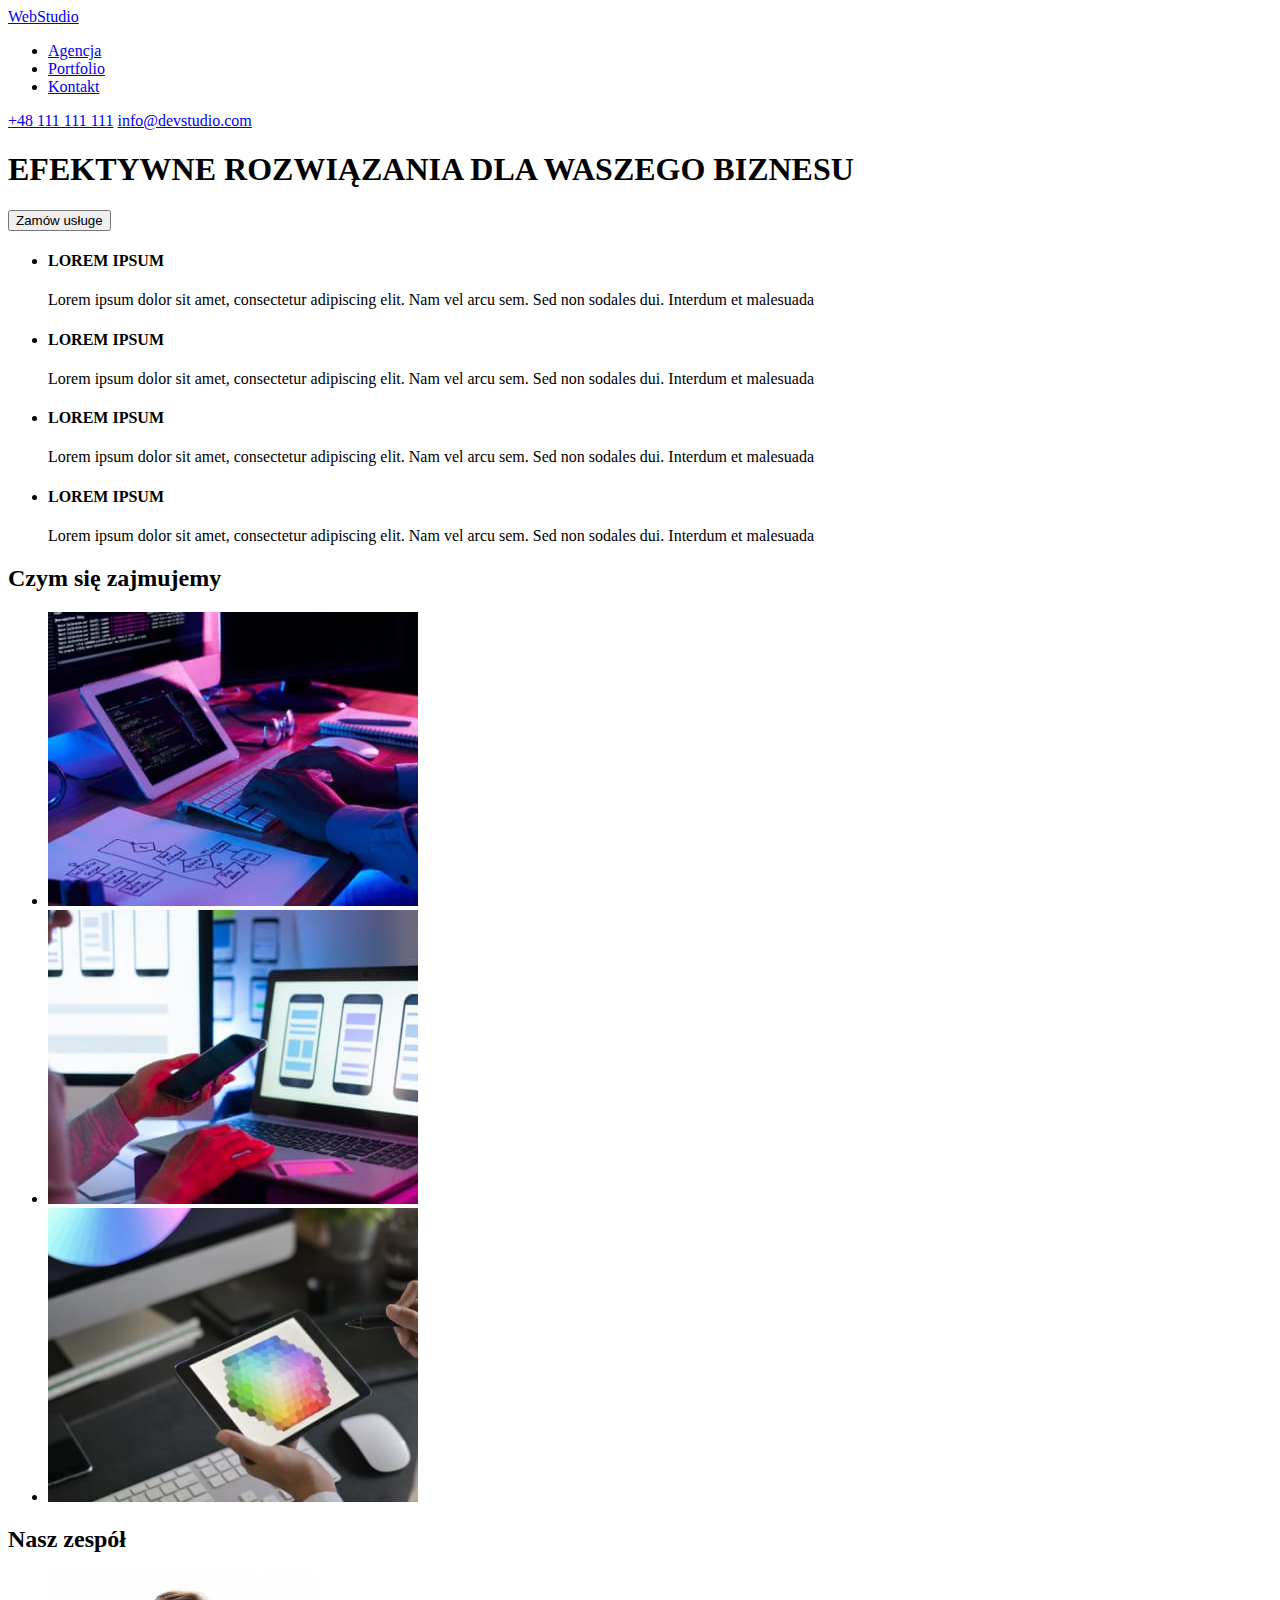
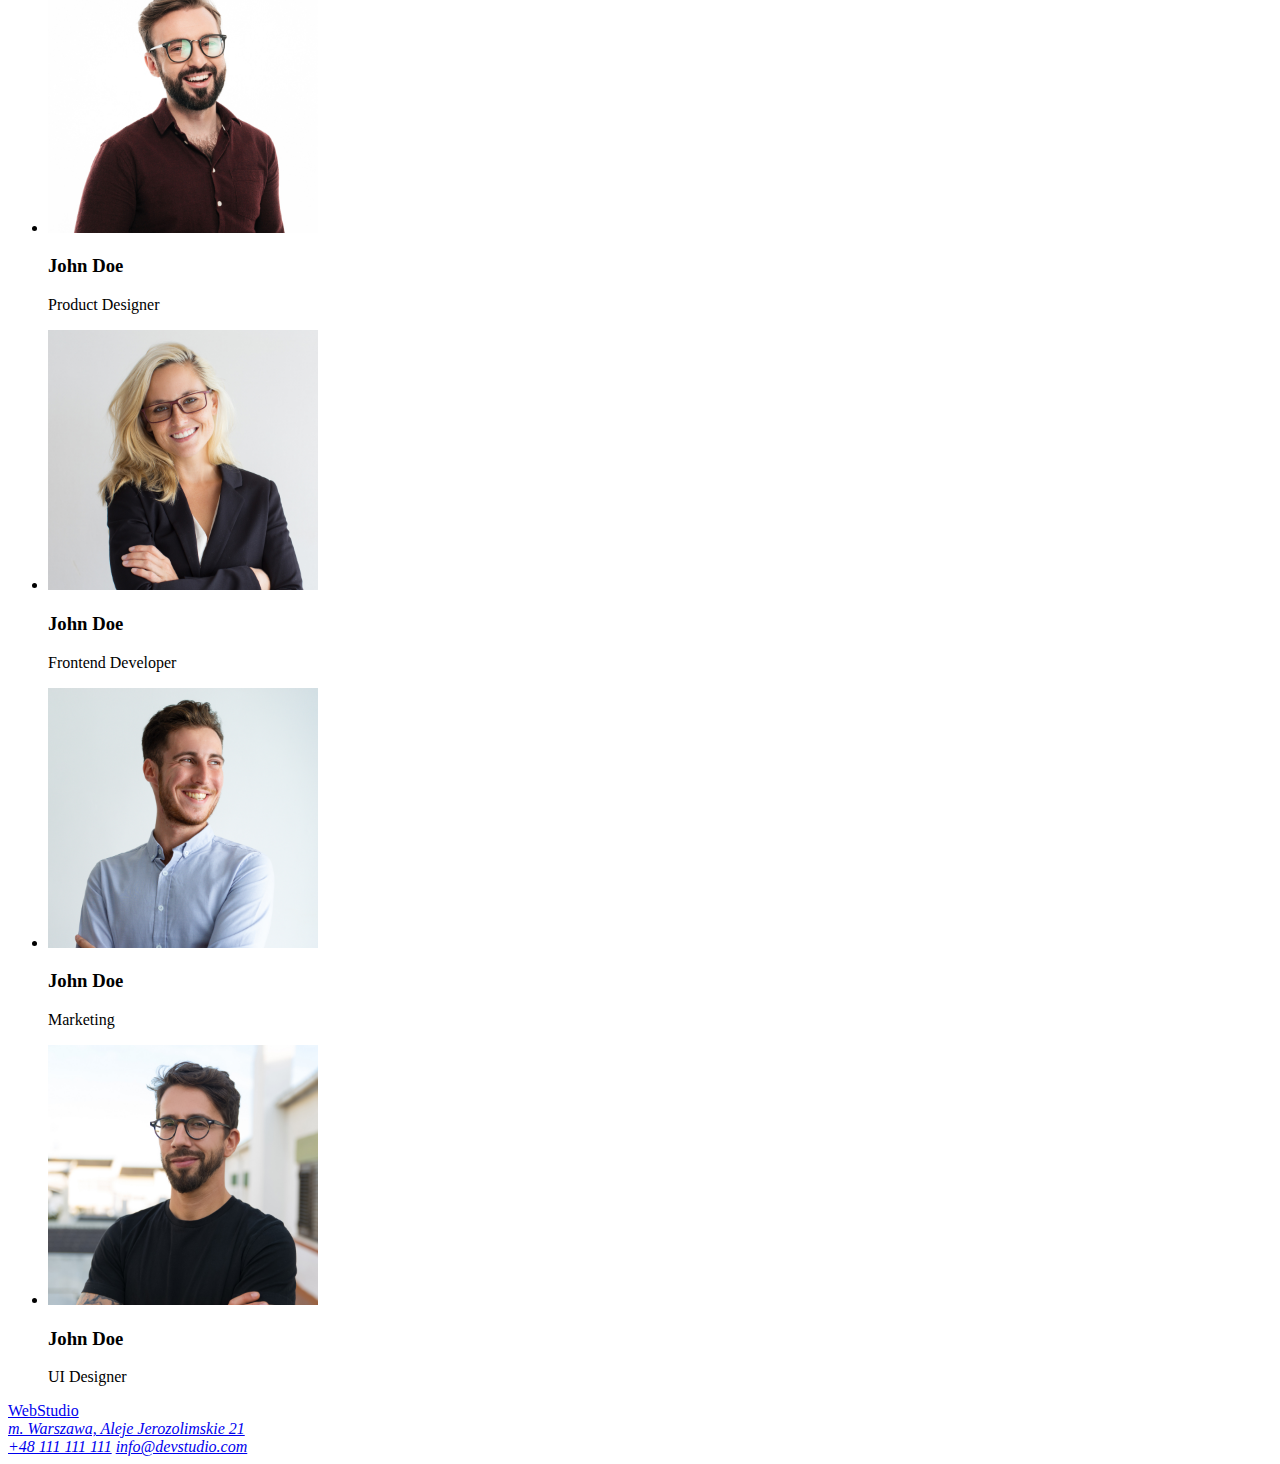
==== index.html @ 95f79b43 "Copy hw-01" ====
<!DOCTYPE html>
<html lang="pl">
  <head>
    <meta charset="UTF-8" />
    <meta name="viewport" content="Moja praca domowa nr 1" />
    <title>Homework 1</title>
  </head>
  <body>
    <!--Nagłówek strony-->
    <header>
      <!--Logo w nagłówku-->
      <a href="./index.html">WebStudio</a>

      <!--Menu nawigacyjne-->
      <nav>
        <ul>
          <li><a href="/agencja">Agencja</a></li>
          <li><a href="/portfolio">Portfolio</a></li>
          <li><a href="/kontakt">Kontakt</a></li>
        </ul>
      </nav>

      <!-- Linki w nagłówku -->
      <div>
        <a href="tel:+48111111111">+48 111 111 111</a>
        <a href="mailto:info@devstudio.com">info@devstudio.com</a>
      </div>
    </header>

    <!--Główna zawartość strony-->
    <main>
      <!--Nagówek skcji głównej-->
      <section>
        <h1>EFEKTYWNE ROZWIĄZANIA DLA WASZEGO BIZNESU</h1>
        <button type="button">Zamów usługe</button>
      </section>

      <!--Pierwsza sekcja - lorem ipsum-->
      <section>
        <ul>
          <li>
            <h4>LOREM IPSUM</h4>
            <p>
              Lorem ipsum dolor sit amet, consectetur adipiscing elit. Nam vel
              arcu sem. Sed non sodales dui. Interdum et malesuada
            </p>
          </li>
          <li>
            <h4>LOREM IPSUM</h4>
            <p>
              Lorem ipsum dolor sit amet, consectetur adipiscing elit. Nam vel
              arcu sem. Sed non sodales dui. Interdum et malesuada
            </p>
          </li>
          <li>
            <h4>LOREM IPSUM</h4>
            <p>
              Lorem ipsum dolor sit amet, consectetur adipiscing elit. Nam vel
              arcu sem. Sed non sodales dui. Interdum et malesuada
            </p>
          </li>
          <li>
            <h4>LOREM IPSUM</h4>
            <p>
              Lorem ipsum dolor sit amet, consectetur adipiscing elit. Nam vel
              arcu sem. Sed non sodales dui. Interdum et malesuada
            </p>
          </li>
        </ul>
      </section>

      <!--Druga sekcja - czym się zajmujemy-->
      <section>
        <h2>Czym się zajmujemy</h2>
        <ul>
          <li>
            <img
              src="./images/obraz1.jpg"
              alt="Ręce pracujące na klawiaturze"
              width="370"
              height="294"
            />
          </li>
          <li>
            <img
              src="./images/obraz2.jpg"
              alt="Praca nad aplikacją telefoniczną"
              width="370"
              height="294"
            />
          </li>
          <li>
            <img
              src="./images/obraz3.jpg"
              alt="Praca na tablecie"
              width="370"
              height="294"
            />
          </li>
        </ul>
      </section>

      <!--Trzecia sekcja - nasz zespół-->
      <section>
        <h2>Nasz zespół</h2>
        <ul>
          <li>
            <img
              src="./images/johndoe1.jpg"
              alt="Zdjęcie Johna Doe product designer"
              width="270"
              height="260"
            />
            <h3>John Doe</h3>
            <p>Product Designer</p>
          </li>
          <li>
            <img
              src="./images/johndoe2.jpg"
              alt="Zdjęcie Johna Doe frontend developer"
              width="270"
              height="260"
            />
            <h3>John Doe</h3>
            <p>Frontend Developer</p>
          </li>
          <li>
            <img
              src="./images/johndoe3.jpg"
              alt="Zdjęcie Johna Doe marketing"
              width="270"
              height="260"
            />
            <h3>John Doe</h3>
            <p>Marketing</p>
          </li>
          <li>
            <img
              src="./images/johndoe4.jpg"
              alt="Zdjęcie Johna Doe UI designer"
              width="270"
              height="260"
            />
            <h3>John Doe</h3>
            <p>UI Designer</p>
          </li>
        </ul>
      </section>
    </main>

    <!--Stopka-->
    <footer>
      <!--Logo w stopce-->
      <a href="./index.html">WebStudio</a>

      <!--Adres i linki w stopce-->
      <address>
        <a
          href="https://goo.gl/maps/Dz4RchG2dV1VJyud7"
          target="_blank"
          rel="noopener noreferrer nofollow"
          >m. Warszawa, Aleje Jerozolimskie 21</a
        >
        <div>
          <a href="tel:+48111111111">+48 111 111 111</a>
          <a href="info@devstudio.com">info@devstudio.com</a>
        </div>
      </address>
    </footer>
  </body>
</html>
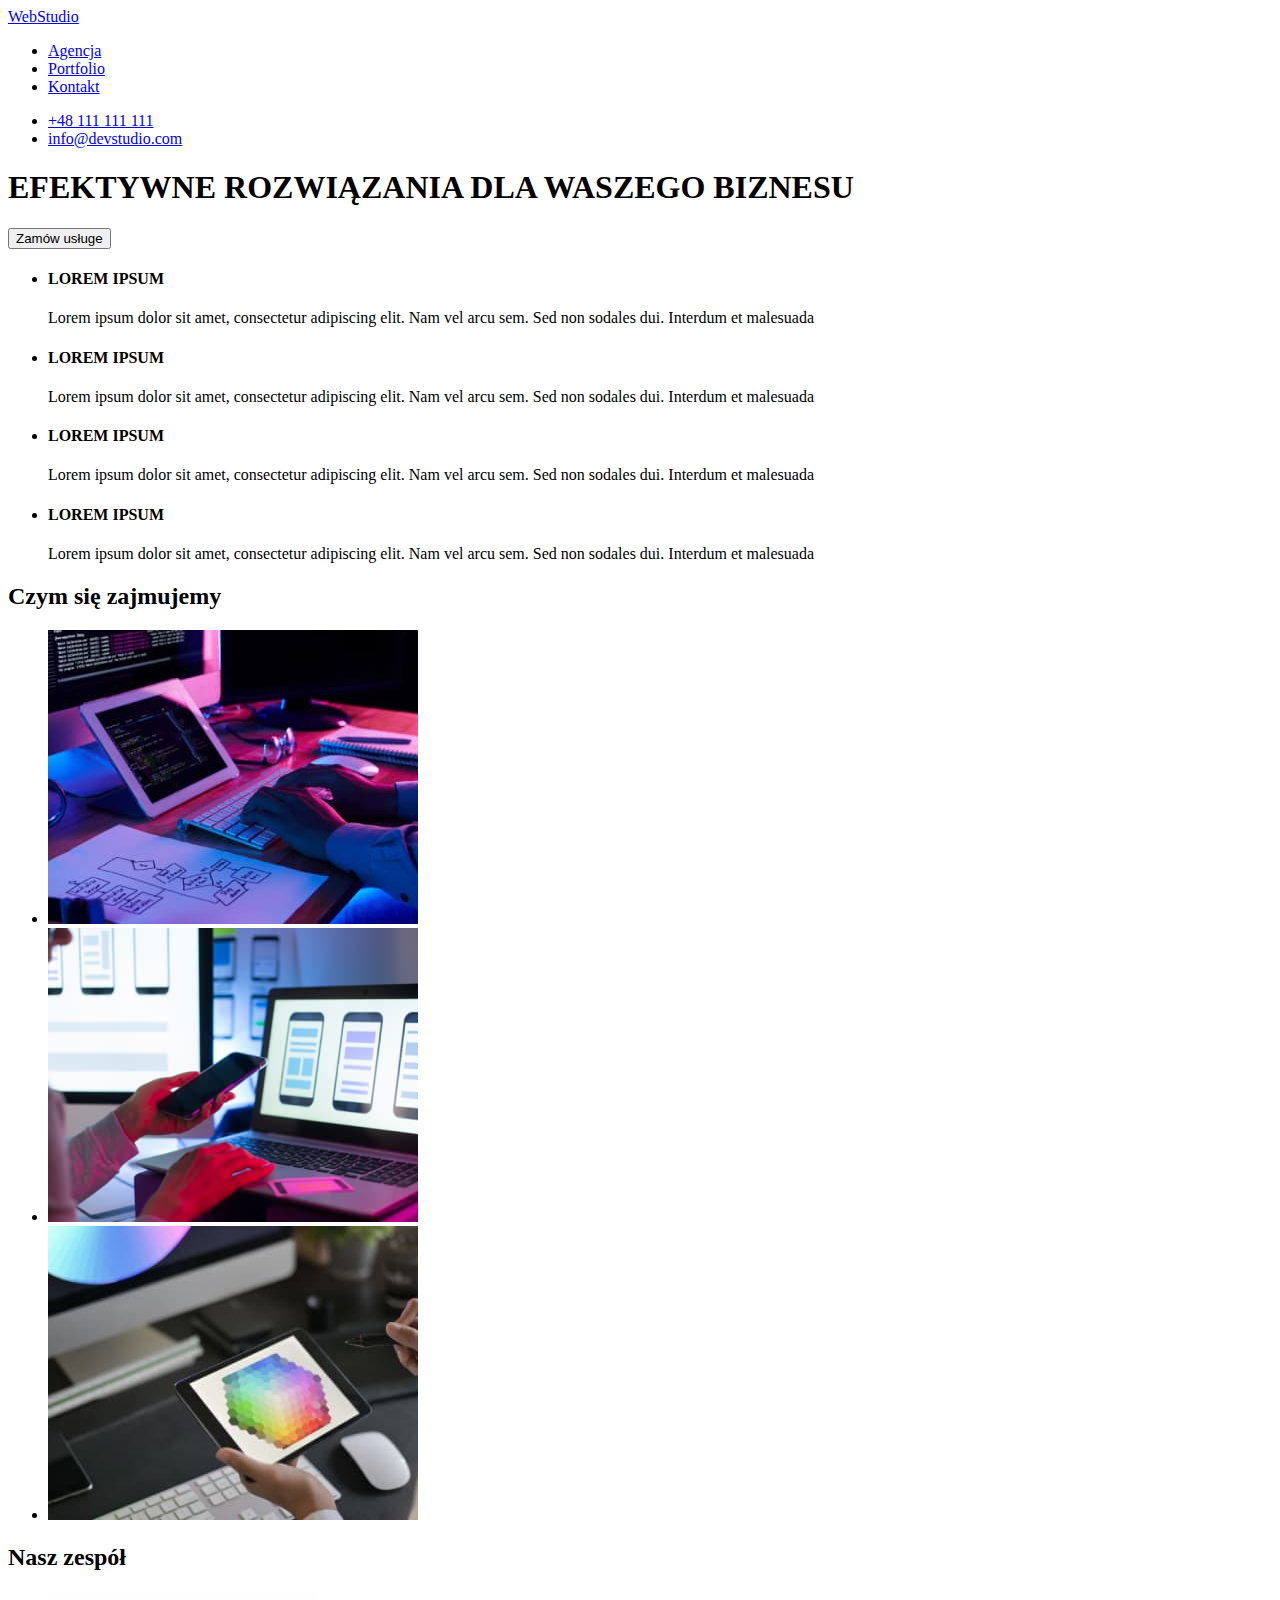
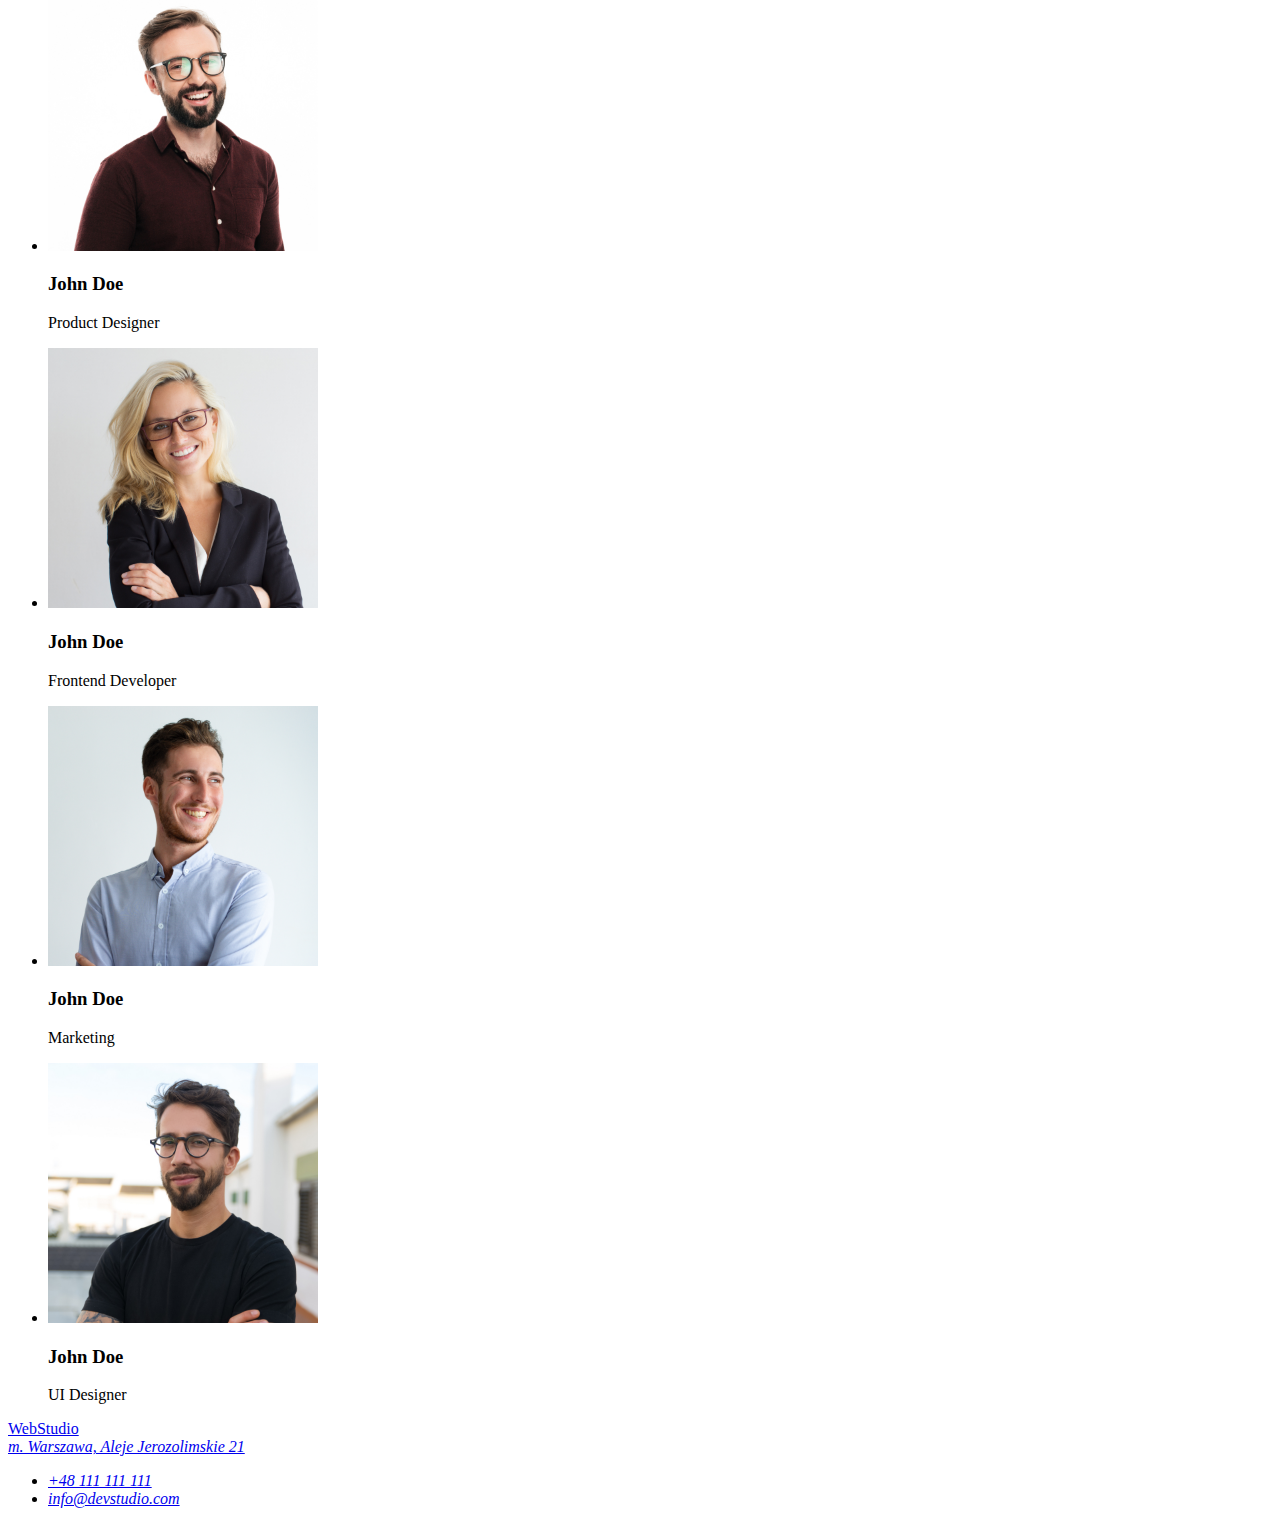
==== commit 542819f0: "Index and portfolio works" ====
--- a/index.html
+++ b/index.html
@@ -3,7 +3,8 @@
   <head>
     <meta charset="UTF-8" />
     <meta name="viewport" content="Moja praca domowa nr 1" />
-    <title>Homework 1</title>
+    <title>Homework 2</title>
+    <link rel="stylesheet" href="./css/styles.css" />
   </head>
   <body>
     <!--Nagłówek strony-->
@@ -15,16 +16,16 @@
       <nav>
         <ul>
           <li><a href="/agencja">Agencja</a></li>
-          <li><a href="/portfolio">Portfolio</a></li>
+          <li><a href="./portfolio.html">Portfolio</a></li>
           <li><a href="/kontakt">Kontakt</a></li>
         </ul>
       </nav>
 
       <!-- Linki w nagłówku -->
-      <div>
-        <a href="tel:+48111111111">+48 111 111 111</a>
-        <a href="mailto:info@devstudio.com">info@devstudio.com</a>
-      </div>
+      <ul>
+        <li><a href="tel:+48111111111">+48 111 111 111</a></li>
+        <li><a href="mailto:info@devstudio.com">info@devstudio.com</a></li>
+      </ul>
     </header>
 
     <!--Główna zawartość strony-->
@@ -75,7 +76,7 @@
         <ul>
           <li>
             <img
-              src="./images/obraz1.jpg"
+              src="./images/main1.jpg"
               alt="Ręce pracujące na klawiaturze"
               width="370"
               height="294"
@@ -83,7 +84,7 @@
           </li>
           <li>
             <img
-              src="./images/obraz2.jpg"
+              src="./images/main2.jpg"
               alt="Praca nad aplikacją telefoniczną"
               width="370"
               height="294"
@@ -91,7 +92,7 @@
           </li>
           <li>
             <img
-              src="./images/obraz3.jpg"
+              src="./images/main3.jpg"
               alt="Praca na tablecie"
               width="370"
               height="294"
@@ -161,10 +162,10 @@
           rel="noopener noreferrer nofollow"
           >m. Warszawa, Aleje Jerozolimskie 21</a
         >
-        <div>
-          <a href="tel:+48111111111">+48 111 111 111</a>
-          <a href="info@devstudio.com">info@devstudio.com</a>
-        </div>
+        <ul>
+          <li><a href="tel:+48111111111">+48 111 111 111</a></li>
+          <li><a href="info@devstudio.com">info@devstudio.com</a></li>
+        </ul>
       </address>
     </footer>
   </body>
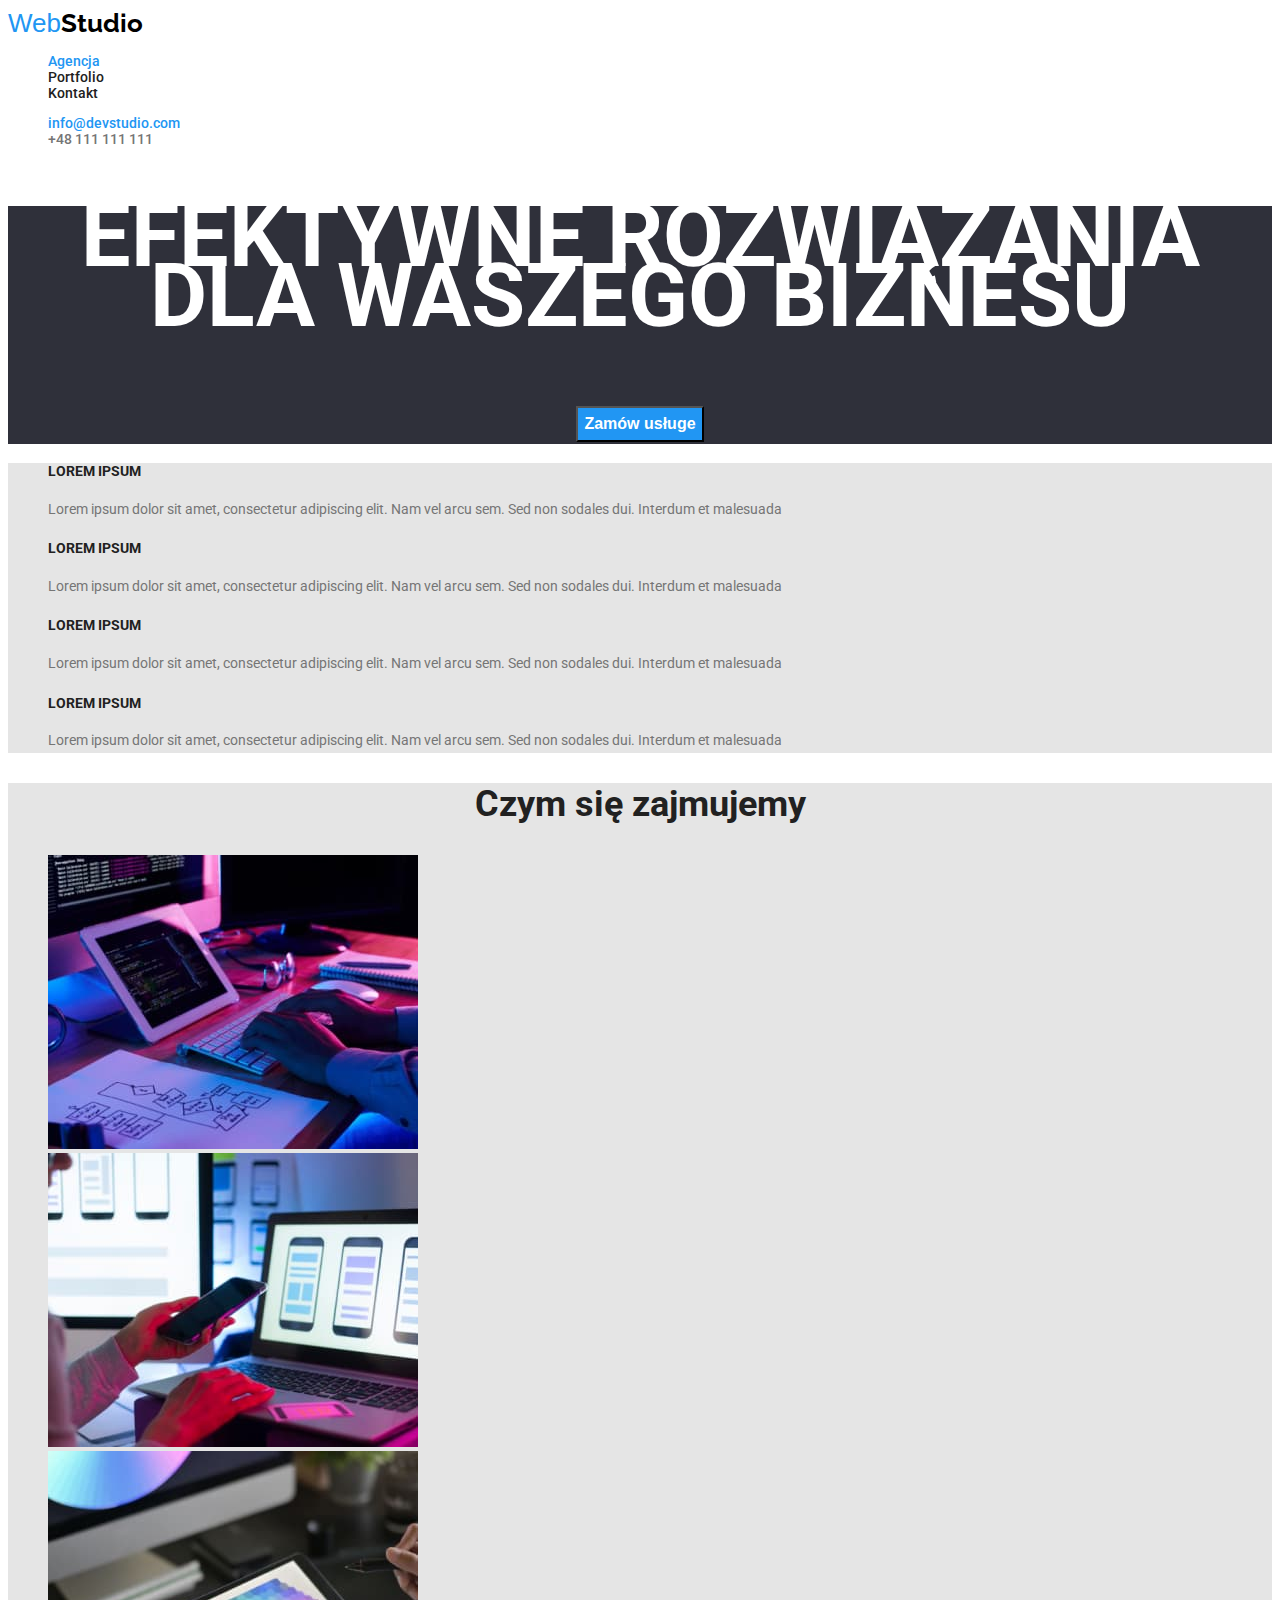
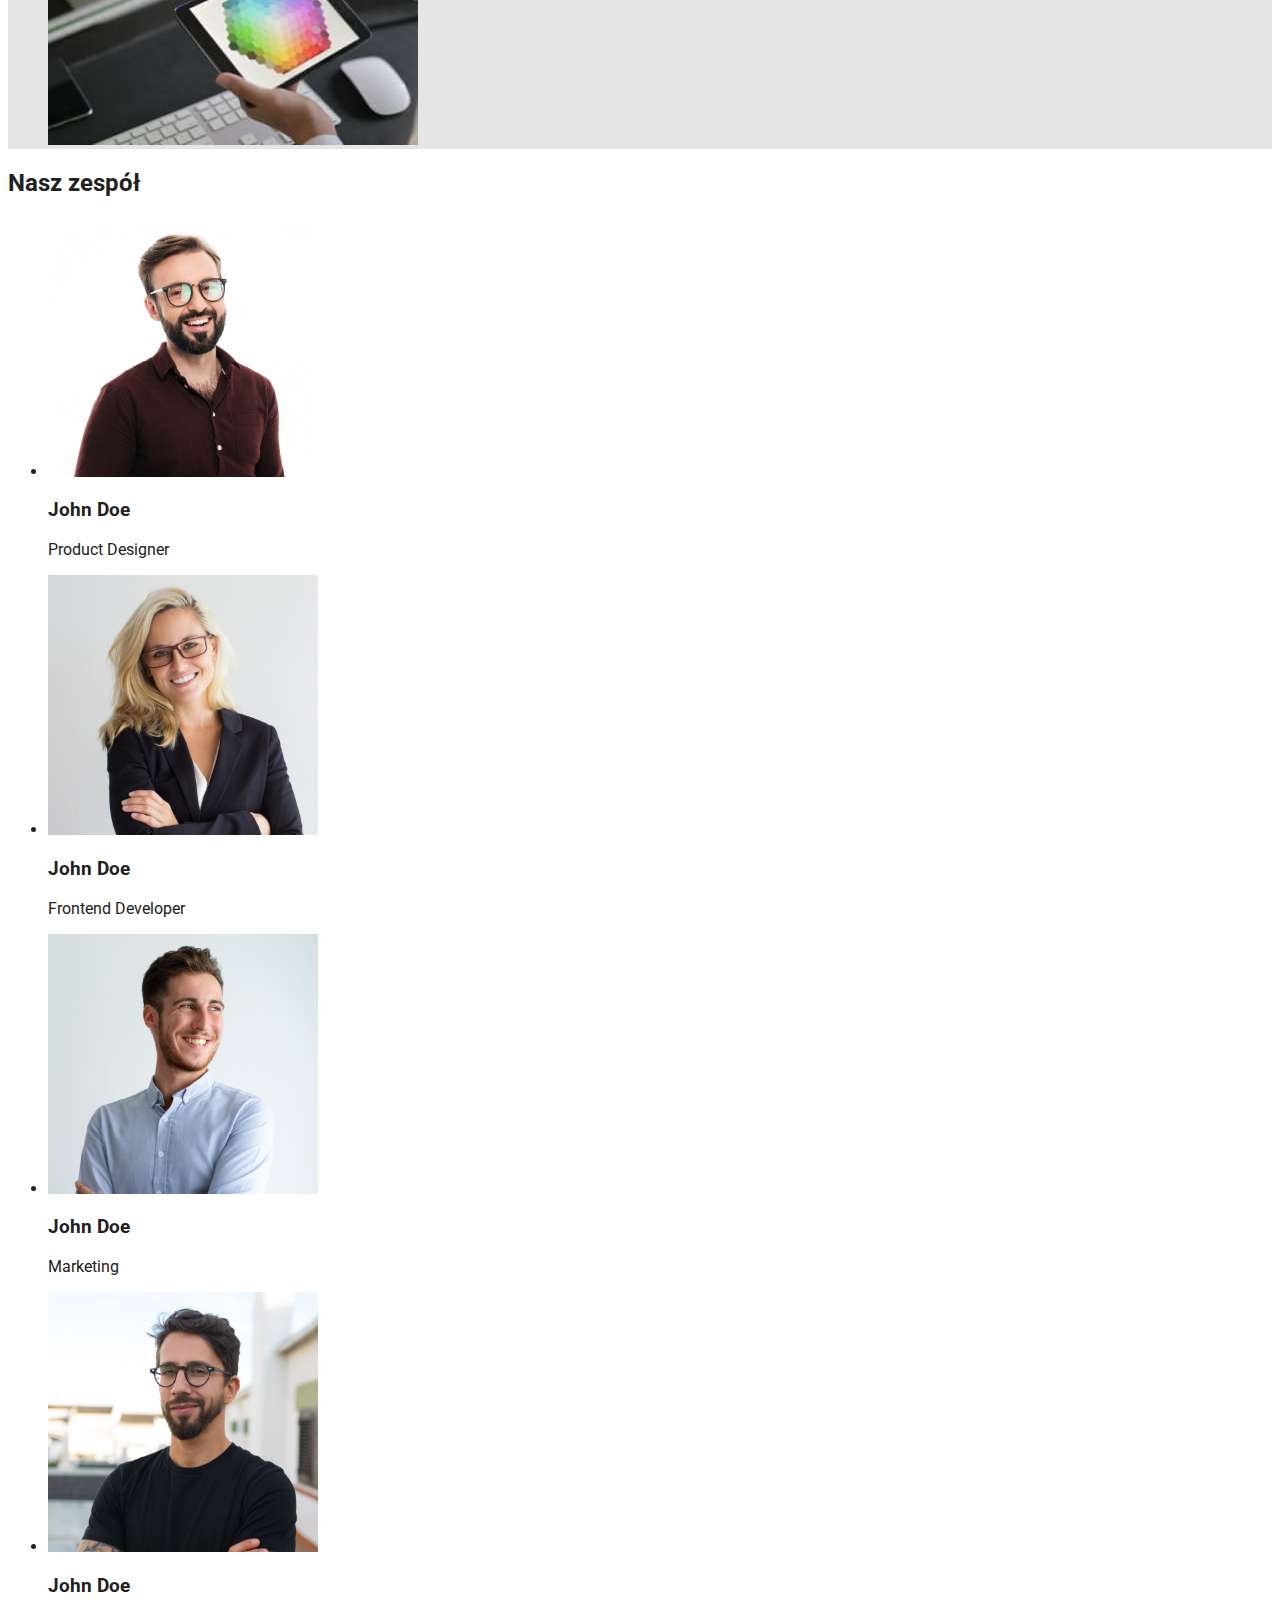
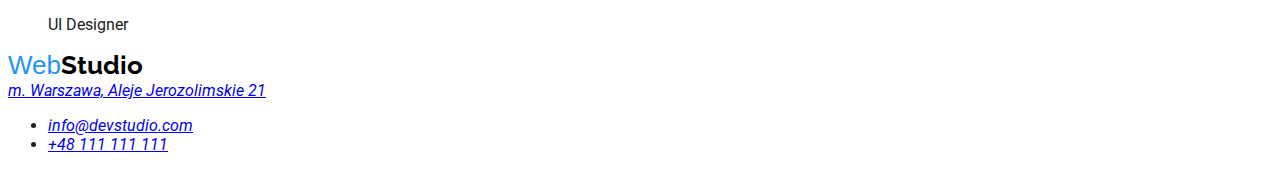
==== commit 14c1b20e: "working 12.05.2023" ====
--- a/index.html
+++ b/index.html
@@ -4,64 +4,74 @@
     <meta charset="UTF-8" />
     <meta name="viewport" content="Moja praca domowa nr 1" />
     <title>Homework 2</title>
+    <link
+      href="https://fonts.googleapis.com/css2?family=Raleway:wght@700&family=Roboto:wght@400;500;700;900&display=swap"
+      rel="stylesheet"
+    />
     <link rel="stylesheet" href="./css/styles.css" />
   </head>
   <body>
     <!--Nagłówek strony-->
     <header>
       <!--Logo w nagłówku-->
-      <a href="./index.html">WebStudio</a>
+      <a class="logo" href="./index.html"
+        ><span class="logo-blue">Web</span>Studio</a
+      >
 
       <!--Menu nawigacyjne-->
       <nav>
-        <ul>
-          <li><a href="/agencja">Agencja</a></li>
-          <li><a href="./portfolio.html">Portfolio</a></li>
-          <li><a href="/kontakt">Kontakt</a></li>
+        <ul class="nav-menu">
+          <li><a class="menu-blue" href="/agencja">Agencja</a></li>
+          <li><a class="menu" href="./portfolio.html">Portfolio</a></li>
+          <li><a class="menu" href="/kontakt">Kontakt</a></li>
         </ul>
       </nav>
 
       <!-- Linki w nagłówku -->
-      <ul>
-        <li><a href="tel:+48111111111">+48 111 111 111</a></li>
-        <li><a href="mailto:info@devstudio.com">info@devstudio.com</a></li>
+      <ul class="contact">
+        <li>
+          <a class="mail" href="mailto:info@devstudio.com"
+            >info@devstudio.com</a
+          >
+        </li>
+        <li><a class="tel" href="tel:+48111111111">+48 111 111 111</a></li>
       </ul>
     </header>
 
     <!--Główna zawartość strony-->
     <main>
       <!--Nagówek skcji głównej-->
-      <section>
+      <section class="h1">
         <h1>EFEKTYWNE ROZWIĄZANIA DLA WASZEGO BIZNESU</h1>
         <button type="button">Zamów usługe</button>
       </section>
 
       <!--Pierwsza sekcja - lorem ipsum-->
-      <section>
-        <ul>
-          <li>
-            <h4>LOREM IPSUM</h4>
+      <section class="first-section">
+        <ul class="first-section-list">
+          <li class="li">
+            <h4 class="h4">LOREM IPSUM</h4>
             <p>
               Lorem ipsum dolor sit amet, consectetur adipiscing elit. Nam vel
               arcu sem. Sed non sodales dui. Interdum et malesuada
             </p>
           </li>
           <li>
-            <h4>LOREM IPSUM</h4>
+            <h4 class="h4">LOREM IPSUM</h4>
             <p>
               Lorem ipsum dolor sit amet, consectetur adipiscing elit. Nam vel
               arcu sem. Sed non sodales dui. Interdum et malesuada
             </p>
           </li>
           <li>
-            <h4>LOREM IPSUM</h4>
+            <h4 class="h4">LOREM IPSUM</h4>
             <p>
               Lorem ipsum dolor sit amet, consectetur adipiscing elit. Nam vel
               arcu sem. Sed non sodales dui. Interdum et malesuada
             </p>
           </li>
           <li>
-            <h4>LOREM IPSUM</h4>
+            <h4 class="h4">LOREM IPSUM</h4>
             <p>
               Lorem ipsum dolor sit amet, consectetur adipiscing elit. Nam vel
               arcu sem. Sed non sodales dui. Interdum et malesuada
@@ -71,9 +81,9 @@
       </section>
 
       <!--Druga sekcja - czym się zajmujemy-->
-      <section>
-        <h2>Czym się zajmujemy</h2>
-        <ul>
+      <section class="second-section">
+        <h2 class="h2">Czym się zajmujemy</h2>
+        <ul class="second-section-list">
           <li>
             <img
               src="./images/main1.jpg"
@@ -152,7 +162,9 @@
     <!--Stopka-->
     <footer>
       <!--Logo w stopce-->
-      <a href="./index.html">WebStudio</a>
+      <a class="logo" href="./index.html"
+        ><span class="logo-blue">Web</span>Studio</a
+      >
 
       <!--Adres i linki w stopce-->
       <address>
@@ -163,8 +175,8 @@
           >m. Warszawa, Aleje Jerozolimskie 21</a
         >
         <ul>
+          <li><a href="mailto:info@devstudio.com">info@devstudio.com</a></li>
           <li><a href="tel:+48111111111">+48 111 111 111</a></li>
-          <li><a href="info@devstudio.com">info@devstudio.com</a></li>
         </ul>
       </address>
     </footer>
--- a/css/styles.css
+++ b/css/styles.css
@@ -0,0 +1,133 @@
+:root {
+  --white: #ffffff;
+  --almost-white: #e5e5e5;
+  --blue: #2196f3;
+  --almost-black: #212121;
+  --black: #000000;
+  --dark-gray: #2f303a;
+  --gray: #757575;
+  --light-gray: #f5f4fa;
+}
+
+body {
+  font-family: "Roboto", sans-serif;
+  color: var(--almost-black);
+  background-color: var(--white);
+}
+
+.logo {
+  font-family: "Raleway", sans-serif;
+  font-weight: 700;
+  font-size: 26px;
+  line-height: 31px;
+  text-decoration: none;
+  color: var(--black);
+}
+
+.logo-blue {
+  font-family: "Oleo Script", sans-serif;
+  font-weight: 400;
+  font-size: 26px;
+  line-height: 31px;
+  color: var(--blue);
+}
+
+.logo:hover,
+.logo-blue:hover {
+  text-decoration: underline;
+  text-decoration-color: var(--blue);
+}
+
+.nav-menu {
+  list-style: none;
+  font-weight: 500;
+  font-size: 14px;
+  line-height: 16px;
+}
+
+.menu-blue {
+  color: var(--blue);
+  text-decoration: none;
+}
+
+.menu {
+  text-decoration: none;
+  color: var(--almost-black);
+}
+
+.menu-blue:hover,
+.menu:hover {
+  text-decoration: underline;
+  text-decoration-color: var(--blue);
+}
+
+.contact {
+  font-weight: 500;
+  font-size: 14px;
+  line-height: 16px;
+  list-style: none;
+}
+
+.mail {
+  color: var(--blue);
+  text-decoration: none;
+}
+
+.tel {
+  color: var(--gray);
+  text-decoration: none;
+}
+
+.mail:hover,
+.tel:hover {
+  text-decoration: underline;
+  text-decoration-color: var(--blue);
+}
+
+.h1 {
+  background-color: var(--dark-gray);
+  color: var(--white);
+  font-weight: 900;
+  font-size: 44px;
+  line-height: 136%;
+  text-align: center;
+}
+
+button {
+  background-color: var(--blue);
+  color: var(--white);
+  font-weight: 700;
+  font-size: 16px;
+  line-height: 30px;
+  align-items: center;
+  text-align: center;
+}
+
+.first-section,
+.first-section-list {
+  list-style: none;
+  background-color: var(--almost-white);
+  color: var(--gray);
+  font-size: 14px;
+  line-height: 171%;
+}
+
+.h4 {
+  color: var(--almost-black);
+  font-weight: 700;
+  font-size: 14px;
+  line-height: 16px;
+}
+
+.second-section,
+.second-section-list {
+  list-style: none;
+  background-color: var(--almost-white);
+}
+
+.h2 {
+  font-weight: 700;
+  font-size: 36px;
+  line-height: 42px;
+  text-align: center;
+}
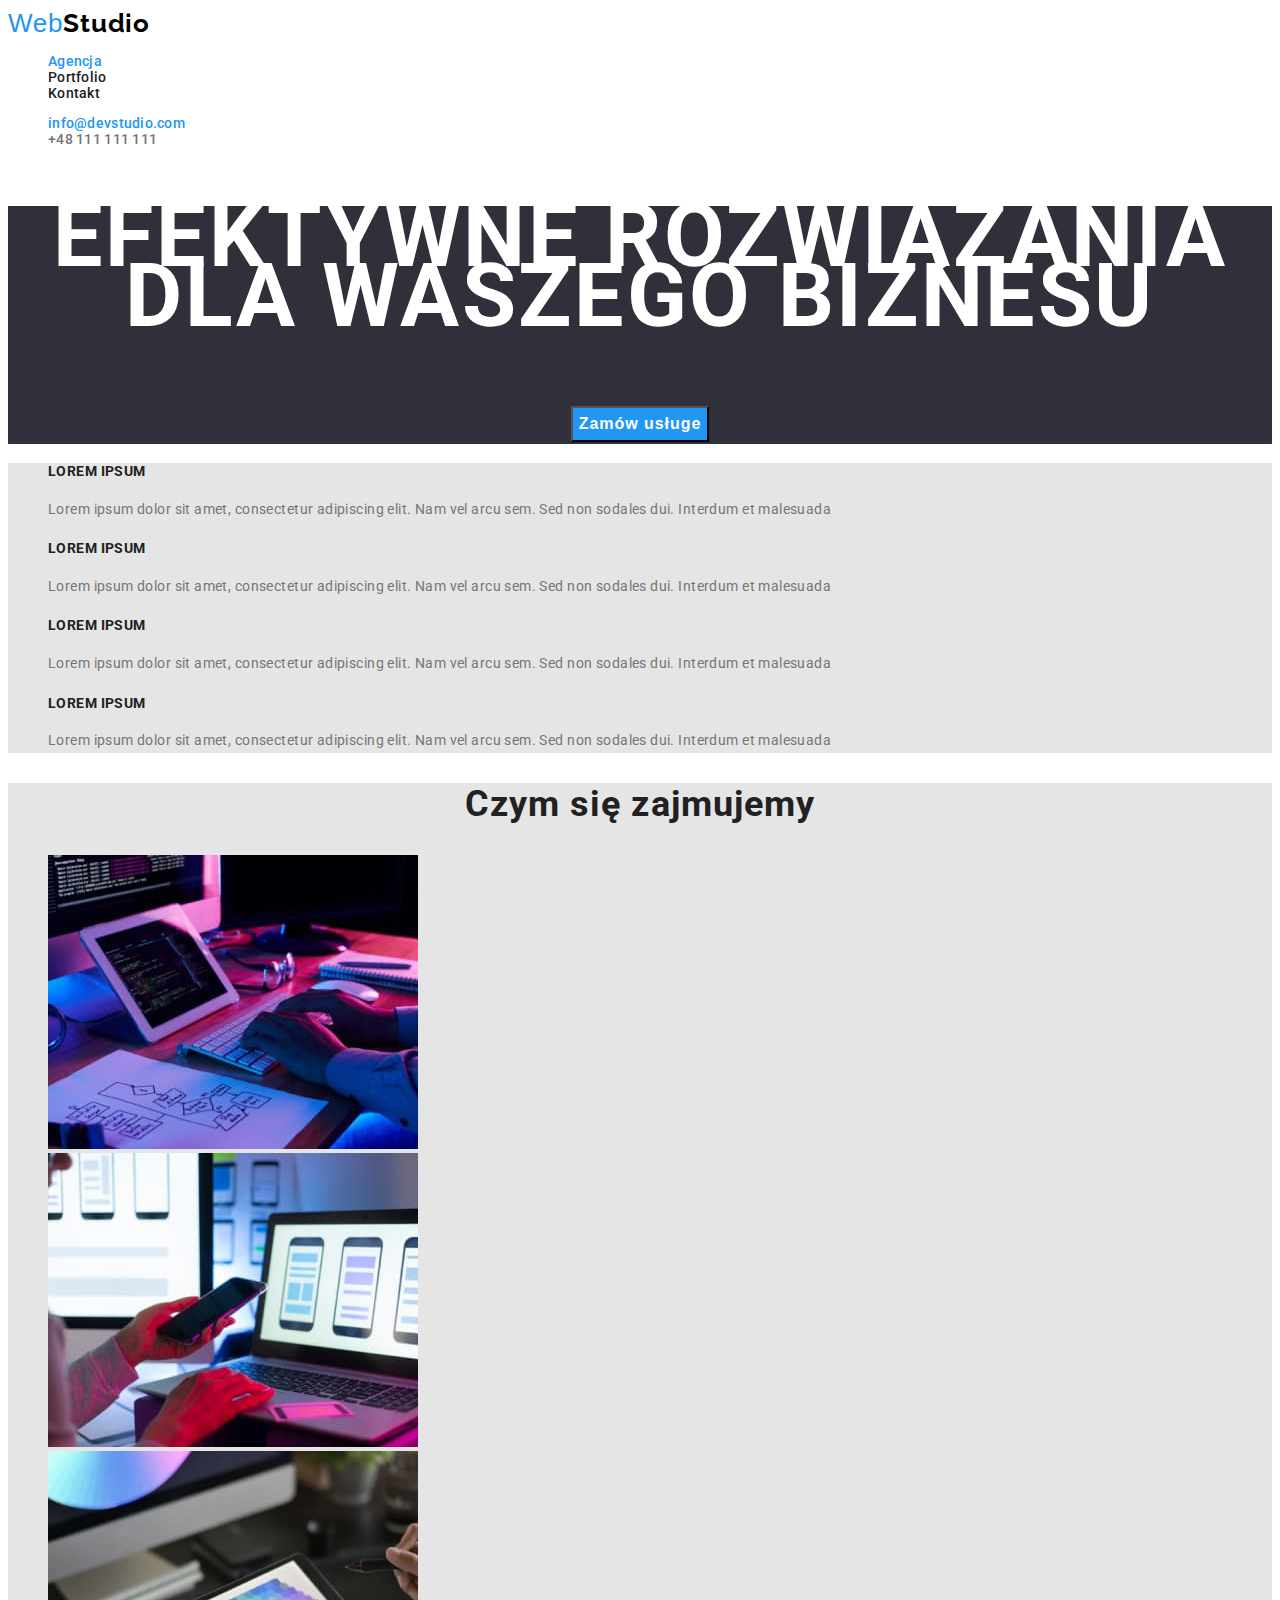
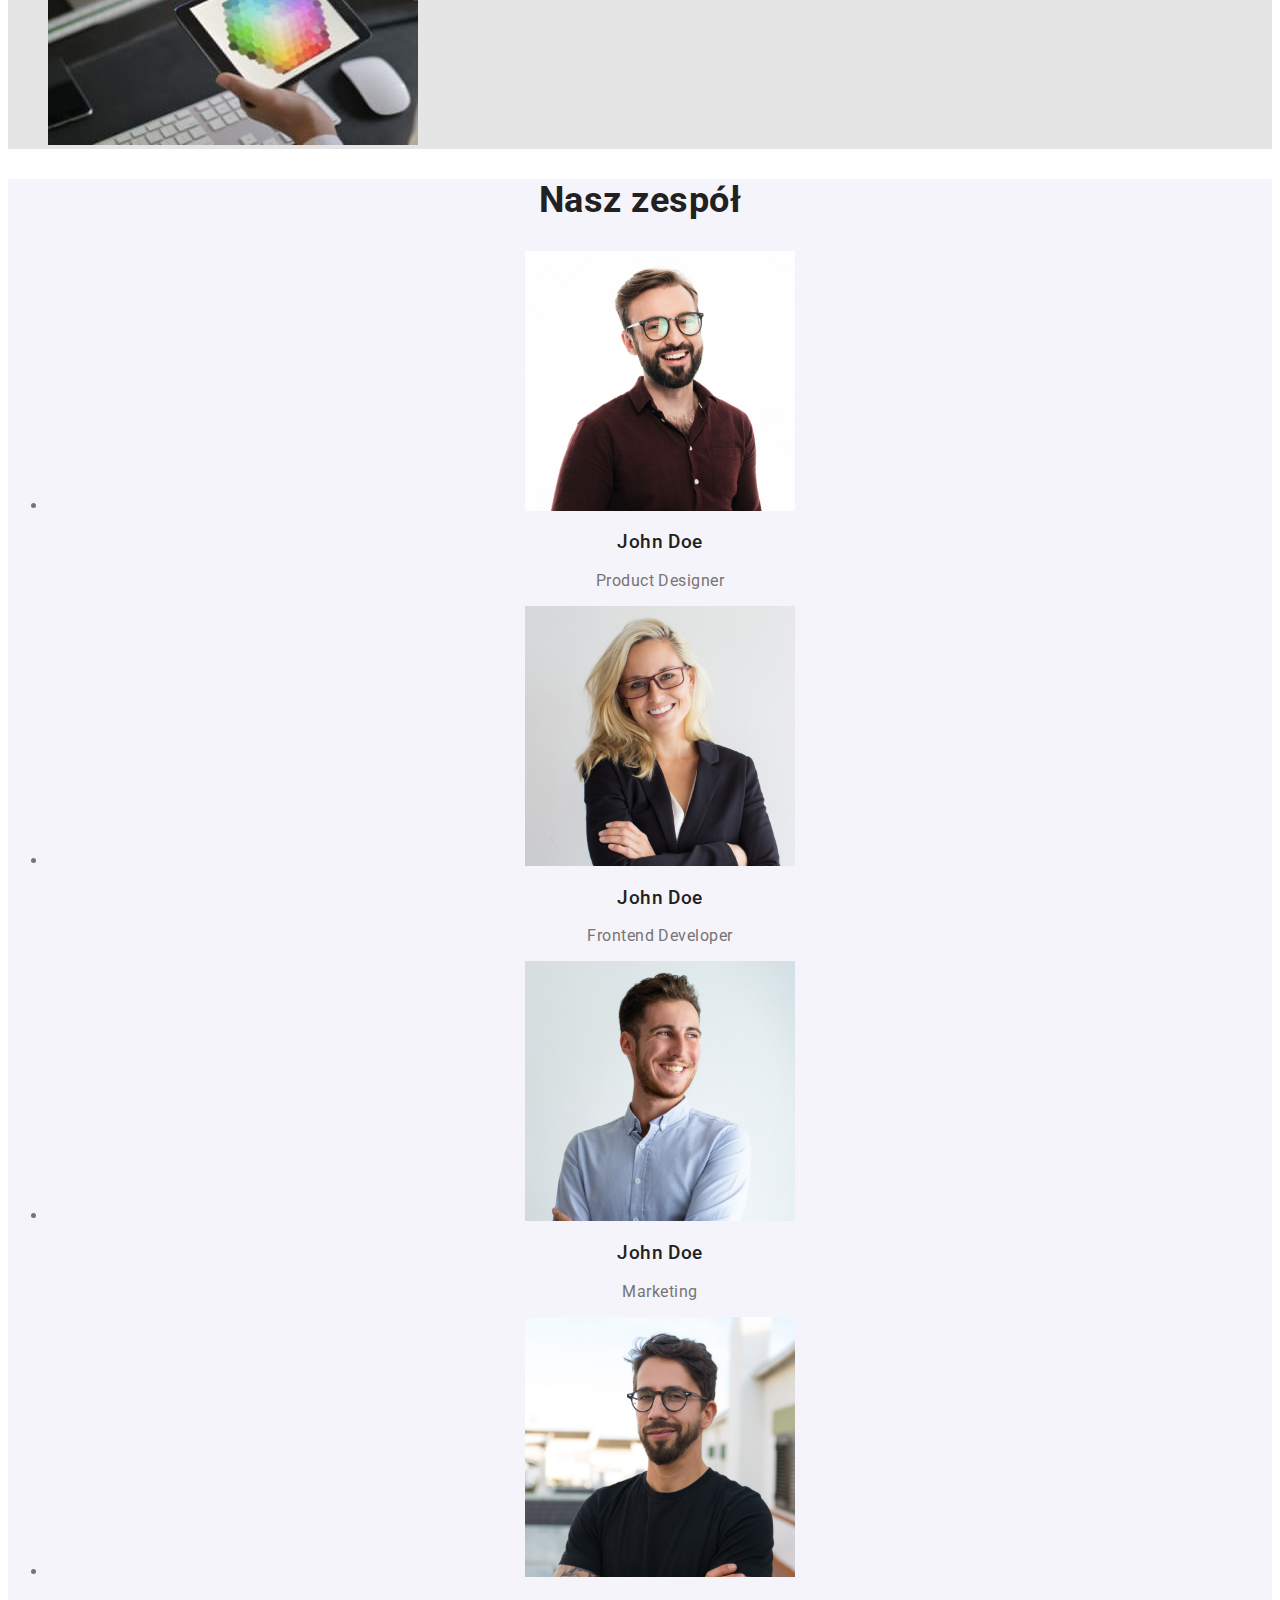
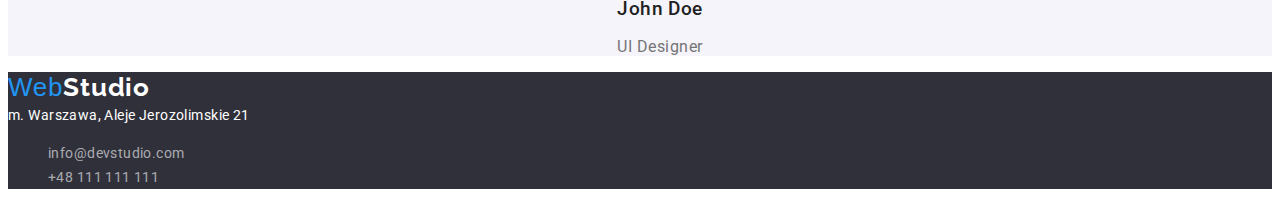
==== commit c2fa84e8: "next working 12.05.2023" ====
--- a/index.html
+++ b/index.html
@@ -82,7 +82,7 @@
 
       <!--Druga sekcja - czym się zajmujemy-->
       <section class="second-section">
-        <h2 class="h2">Czym się zajmujemy</h2>
+        <h2 class="h2-second-section">Czym się zajmujemy</h2>
         <ul class="second-section-list">
           <li>
             <img
@@ -112,9 +112,9 @@
       </section>
 
       <!--Trzecia sekcja - nasz zespół-->
-      <section>
-        <h2>Nasz zespół</h2>
-        <ul>
+      <section class="third-section">
+        <h2 class="h2-third-section">Nasz zespół</h2>
+        <ul class="third section-list">
           <li>
             <img
               src="./images/johndoe1.jpg"
@@ -122,7 +122,7 @@
               width="270"
               height="260"
             />
-            <h3>John Doe</h3>
+            <h3 class="h3">John Doe</h3>
             <p>Product Designer</p>
           </li>
           <li>
@@ -132,7 +132,7 @@
               width="270"
               height="260"
             />
-            <h3>John Doe</h3>
+            <h3 class="h3">John Doe</h3>
             <p>Frontend Developer</p>
           </li>
           <li>
@@ -142,7 +142,7 @@
               width="270"
               height="260"
             />
-            <h3>John Doe</h3>
+            <h3 class="h3">John Doe</h3>
             <p>Marketing</p>
           </li>
           <li>
@@ -152,7 +152,7 @@
               width="270"
               height="260"
             />
-            <h3>John Doe</h3>
+            <h3 class="h3">John Doe</h3>
             <p>UI Designer</p>
           </li>
         </ul>
@@ -162,23 +162,30 @@
     <!--Stopka-->
     <footer>
       <!--Logo w stopce-->
-      <a class="logo" href="./index.html"
-        ><span class="logo-blue">Web</span>Studio</a
+      <a class="logo-footer" href="./index.html"
+        ><span class="logo-blue-footer">Web</span>Studio</a
       >
 
       <!--Adres i linki w stopce-->
-      <address>
+      <section>
         <a
+          class="address-link"
           href="https://goo.gl/maps/Dz4RchG2dV1VJyud7"
           target="_blank"
           rel="noopener noreferrer nofollow"
           >m. Warszawa, Aleje Jerozolimskie 21</a
         >
-        <ul>
-          <li><a href="mailto:info@devstudio.com">info@devstudio.com</a></li>
-          <li><a href="tel:+48111111111">+48 111 111 111</a></li>
+        <ul class="contact-footer">
+          <li>
+            <a class="mail-footer" href="mailto:info@devstudio.com"
+              >info@devstudio.com</a
+            >
+          </li>
+          <li>
+            <a class="tel-footer" href="tel:+48111111111">+48 111 111 111</a>
+          </li>
         </ul>
-      </address>
+      </section>
     </footer>
   </body>
 </html>
--- a/css/styles.css
+++ b/css/styles.css
@@ -22,6 +22,7 @@
   line-height: 31px;
   text-decoration: none;
   color: var(--black);
+  letter-spacing: 0.03em;
 }
 
 .logo-blue {
@@ -30,6 +31,7 @@
   font-size: 26px;
   line-height: 31px;
   color: var(--blue);
+  letter-spacing: 0.03em;
 }
 
 .logo:hover,
@@ -43,6 +45,7 @@
   font-weight: 500;
   font-size: 14px;
   line-height: 16px;
+  letter-spacing: 0.02em;
 }
 
 .menu-blue {
@@ -66,6 +69,7 @@
   font-size: 14px;
   line-height: 16px;
   list-style: none;
+  letter-spacing: 0.02em;
 }
 
 .mail {
@@ -91,6 +95,8 @@
   font-size: 44px;
   line-height: 136%;
   text-align: center;
+  letter-spacing: 0.06em;
+  text-transform: uppercase;
 }
 
 button {
@@ -101,6 +107,7 @@
   line-height: 30px;
   align-items: center;
   text-align: center;
+  letter-spacing: 0.06em;
 }
 
 .first-section,
@@ -110,6 +117,7 @@
   color: var(--gray);
   font-size: 14px;
   line-height: 171%;
+  letter-spacing: 0.03em;
 }
 
 .h4 {
@@ -117,6 +125,7 @@
   font-weight: 700;
   font-size: 14px;
   line-height: 16px;
+  text-transform: uppercase;
 }
 
 .second-section,
@@ -125,9 +134,94 @@
   background-color: var(--almost-white);
 }
 
-.h2 {
+.h2-second-section {
   font-weight: 700;
   font-size: 36px;
   line-height: 42px;
   text-align: center;
-}
+  letter-spacing: 0.03em;
+}
+
+.third-section,
+.third-section-list {
+  list-style: none;
+  background-color: var(--light-gray);
+  font-size: 16px;
+  line-height: 19px;
+  text-align: center;
+  letter-spacing: 0.03em;
+  color: var(--gray);
+}
+
+.h2-third-section {
+  font-weight: 700;
+  font-size: 36px;
+  line-height: 42px;
+  color: var(--almost-black);
+}
+
+.h3 {
+  font-weight: 500;
+  color: var(--almost-black);
+}
+
+footer {
+  background-color: var(--dark-gray);
+}
+
+.logo-footer {
+  font-family: "Raleway", sans-serif;
+  font-weight: 700;
+  font-size: 26px;
+  line-height: 31px;
+  text-decoration: none;
+  color: var(--white);
+  letter-spacing: 0.03em;
+}
+
+.logo-blue-footer {
+  font-family: "Oleo Script", sans-serif;
+  font-weight: 400;
+  font-size: 26px;
+  line-height: 31px;
+  color: var(--blue);
+  letter-spacing: 0.03em;
+}
+
+.logo-footer:hover,
+.logo-blue-footer:hover {
+  text-decoration: underline;
+  text-decoration-color: var(--blue);
+}
+
+.address-link {
+  font-size: 14px;
+  line-height: 24px;
+  letter-spacing: 0.03em;
+  color: var(--white);
+  text-decoration: none;
+}
+
+.contact-footer {
+  font-size: 14px;
+  line-height: 24px;
+  list-style: none;
+  letter-spacing: 0.03em;
+}
+
+.mail-footer {
+  color: rgba(255, 255, 255, 0.6);
+  text-decoration: none;
+}
+
+.tel-footer {
+  color: rgba(255, 255, 255, 0.6);
+  text-decoration: none;
+}
+
+.mail-footer:hover,
+.tel-footer:hover,
+.address-link:hover {
+  text-decoration: underline;
+  text-decoration-color: var(--blue);
+}
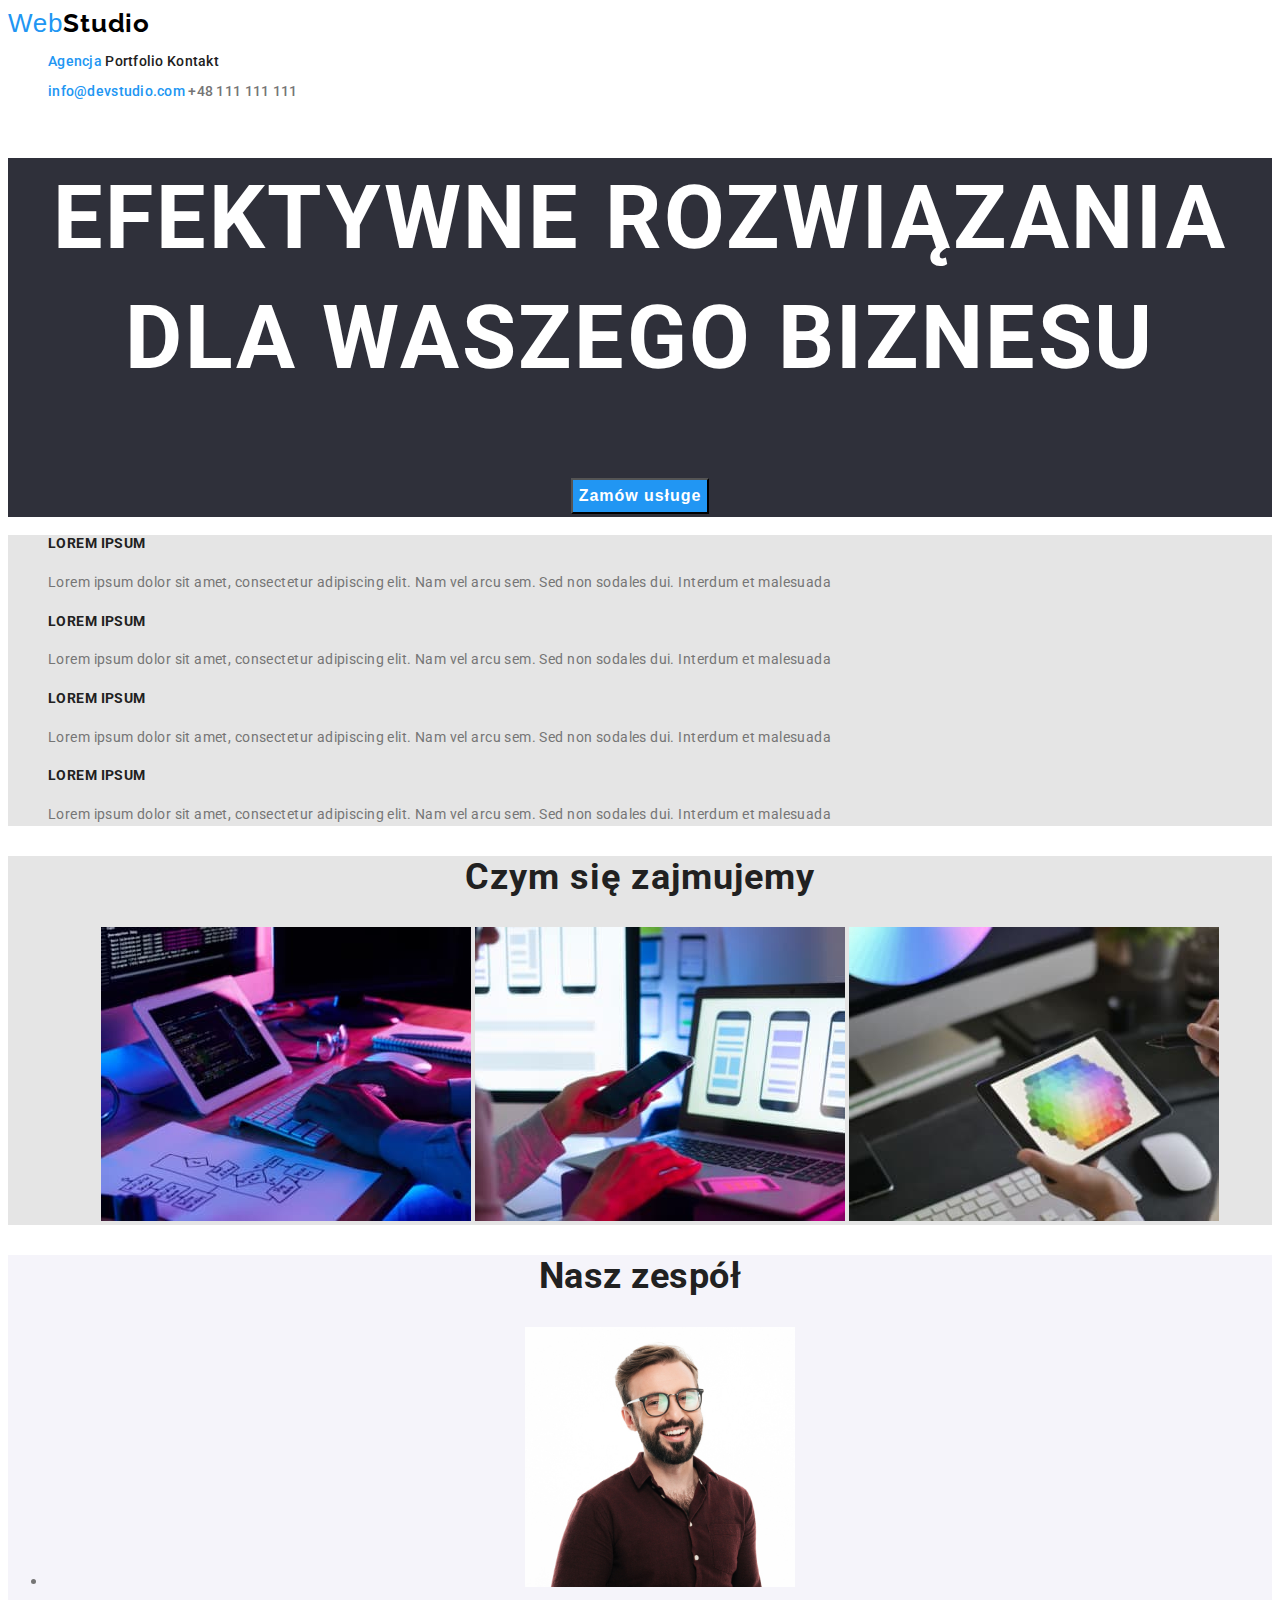
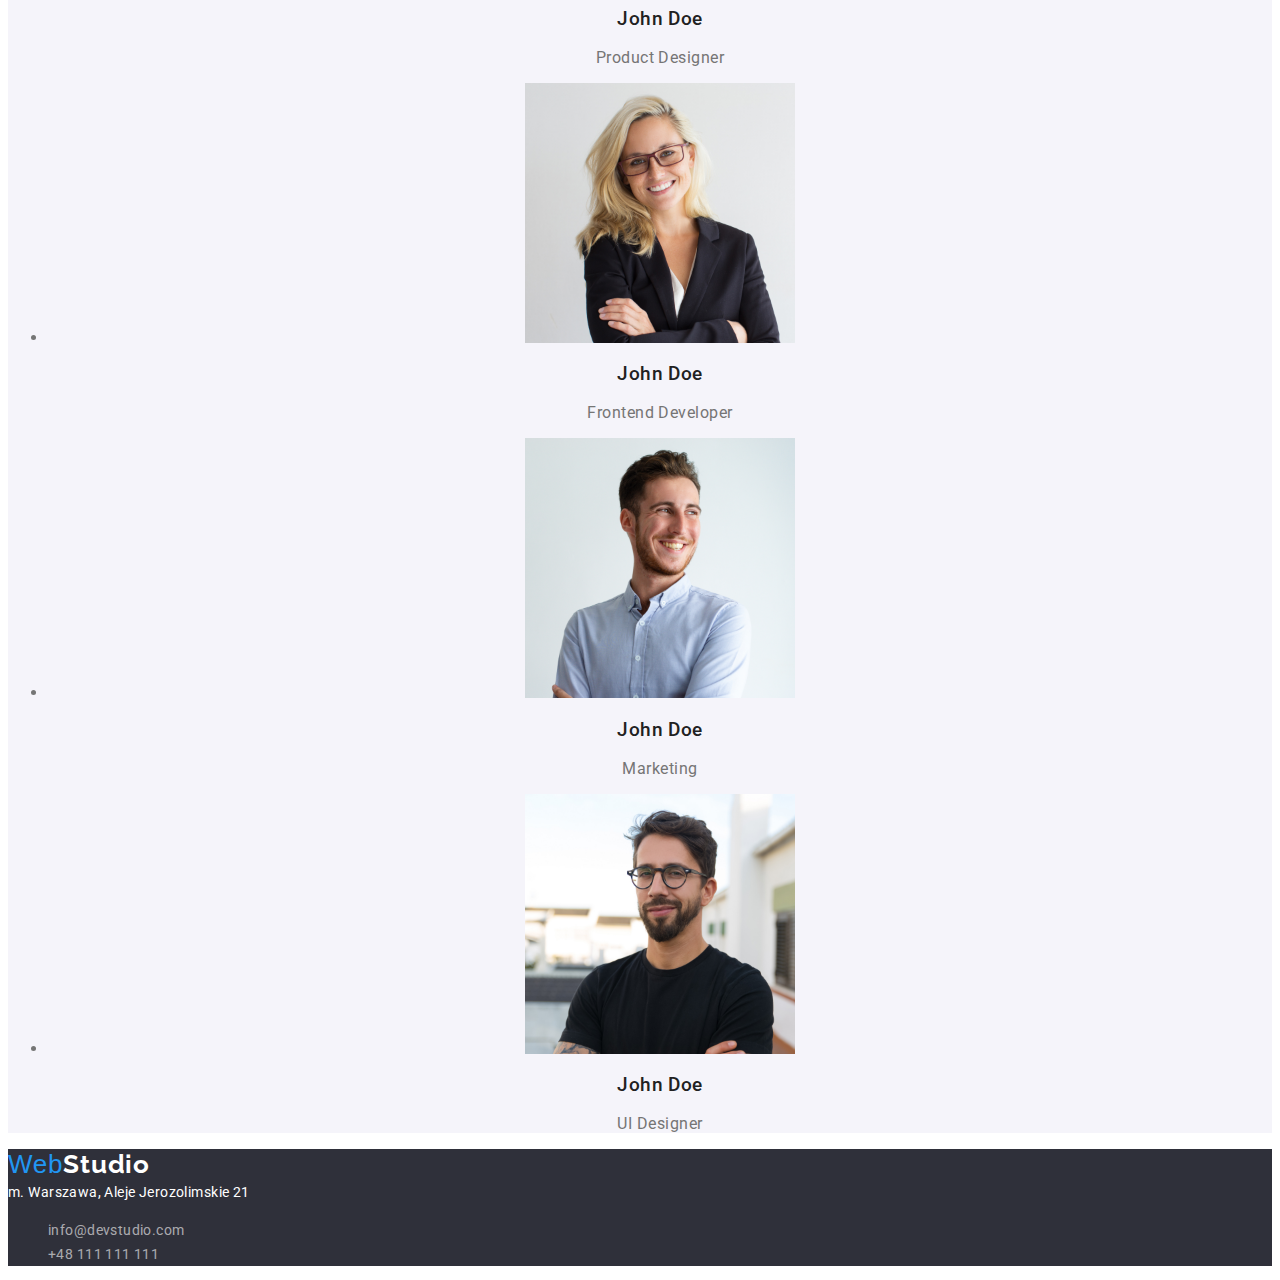
==== commit 46967be8: "px nad hover change 15.05.2023" ====
--- a/index.html
+++ b/index.html
@@ -42,8 +42,11 @@
     <main>
       <!--Nagówek skcji głównej-->
       <section class="h1">
-        <h1>EFEKTYWNE ROZWIĄZANIA DLA WASZEGO BIZNESU</h1>
-        <button type="button">Zamów usługe</button>
+        <h1>
+          EFEKTYWNE ROZWIĄZANIA<br />
+          DLA WASZEGO BIZNESU
+        </h1>
+        <button class="button" type="button">Zamów usługe</button>
       </section>
 
       <!--Pierwsza sekcja - lorem ipsum-->
--- a/css/styles.css
+++ b/css/styles.css
@@ -7,6 +7,7 @@
   --dark-gray: #2f303a;
   --gray: #757575;
   --light-gray: #f5f4fa;
+  --button-blue: #0000ff;
 }
 
 body {
@@ -19,7 +20,7 @@
   font-family: "Raleway", sans-serif;
   font-weight: 700;
   font-size: 26px;
-  line-height: 31px;
+  line-height: 1.1923em;
   text-decoration: none;
   color: var(--black);
   letter-spacing: 0.03em;
@@ -29,23 +30,26 @@
   font-family: "Oleo Script", sans-serif;
   font-weight: 400;
   font-size: 26px;
-  line-height: 31px;
+  line-height: 1.1923em;
   color: var(--blue);
   letter-spacing: 0.03em;
 }
 
 .logo:hover,
 .logo-blue:hover {
-  text-decoration: underline;
-  text-decoration-color: var(--blue);
+  text-decoration: underline solid var(--blue);
 }
 
 .nav-menu {
   list-style: none;
   font-weight: 500;
   font-size: 14px;
-  line-height: 16px;
+  line-height: 1.1428em;
   letter-spacing: 0.02em;
+}
+
+.nav-menu li {
+  display: inline;
 }
 
 .menu-blue {
@@ -60,16 +64,19 @@
 
 .menu-blue:hover,
 .menu:hover {
-  text-decoration: underline;
-  text-decoration-color: var(--blue);
+  text-decoration: underline solid var(--blue);
 }
 
 .contact {
   font-weight: 500;
   font-size: 14px;
-  line-height: 16px;
+  line-height: 1.1428em;
   list-style: none;
   letter-spacing: 0.02em;
+}
+
+.contact li {
+  display: inline;
 }
 
 .mail {
@@ -84,8 +91,7 @@
 
 .mail:hover,
 .tel:hover {
-  text-decoration: underline;
-  text-decoration-color: var(--blue);
+  text-decoration: underline solid var(--blue);
 }
 
 .h1 {
@@ -93,21 +99,26 @@
   color: var(--white);
   font-weight: 900;
   font-size: 44px;
-  line-height: 136%;
+  line-height: 1.3636;
   text-align: center;
   letter-spacing: 0.06em;
   text-transform: uppercase;
 }
 
-button {
+.button {
   background-color: var(--blue);
   color: var(--white);
   font-weight: 700;
   font-size: 16px;
-  line-height: 30px;
+  line-height: 1.875em;
   align-items: center;
   text-align: center;
   letter-spacing: 0.06em;
+  cursor: pointer;
+}
+
+.button:hover {
+  text-decoration: underline solid var(--button-blue);
 }
 
 .first-section,
@@ -116,7 +127,7 @@
   background-color: var(--almost-white);
   color: var(--gray);
   font-size: 14px;
-  line-height: 171%;
+  line-height: 1.7142em;
   letter-spacing: 0.03em;
 }
 
@@ -124,7 +135,7 @@
   color: var(--almost-black);
   font-weight: 700;
   font-size: 14px;
-  line-height: 16px;
+  line-height: 1.1428em;
   text-transform: uppercase;
 }
 
@@ -132,14 +143,19 @@
 .second-section-list {
   list-style: none;
   background-color: var(--almost-white);
+  text-align: center;
 }
 
 .h2-second-section {
   font-weight: 700;
   font-size: 36px;
-  line-height: 42px;
-  text-align: center;
-  letter-spacing: 0.03em;
+  line-height: 1.1666em;
+  text-align: center;
+  letter-spacing: 0.03em;
+}
+
+.second-section-list li {
+  display: inline-block;
 }
 
 .third-section,
@@ -147,21 +163,21 @@
   list-style: none;
   background-color: var(--light-gray);
   font-size: 16px;
-  line-height: 19px;
+  line-height: 1.1875em;
   text-align: center;
   letter-spacing: 0.03em;
   color: var(--gray);
 }
 
+.h3 {
+  font-weight: 500;
+  color: var(--almost-black);
+}
+
 .h2-third-section {
   font-weight: 700;
   font-size: 36px;
-  line-height: 42px;
-  color: var(--almost-black);
-}
-
-.h3 {
-  font-weight: 500;
+  line-height: 1.1666em;
   color: var(--almost-black);
 }
 
@@ -173,7 +189,7 @@
   font-family: "Raleway", sans-serif;
   font-weight: 700;
   font-size: 26px;
-  line-height: 31px;
+  line-height: 1.1923em;
   text-decoration: none;
   color: var(--white);
   letter-spacing: 0.03em;
@@ -183,20 +199,19 @@
   font-family: "Oleo Script", sans-serif;
   font-weight: 400;
   font-size: 26px;
-  line-height: 31px;
+  line-height: 1.1923em;
   color: var(--blue);
   letter-spacing: 0.03em;
 }
 
 .logo-footer:hover,
 .logo-blue-footer:hover {
-  text-decoration: underline;
-  text-decoration-color: var(--blue);
+  text-decoration: underline solid var(--blue);
 }
 
 .address-link {
   font-size: 14px;
-  line-height: 24px;
+  line-height: 1.7142em;
   letter-spacing: 0.03em;
   color: var(--white);
   text-decoration: none;
@@ -204,7 +219,7 @@
 
 .contact-footer {
   font-size: 14px;
-  line-height: 24px;
+  line-height: 1.7142em;
   list-style: none;
   letter-spacing: 0.03em;
 }
@@ -225,3 +240,68 @@
   text-decoration: underline;
   text-decoration-color: var(--blue);
 }
+
+.pf-button-menu {
+  list-style: none;
+  text-align: center;
+  cursor: pointer;
+}
+
+.pf-button-menu li {
+  display: inline;
+}
+
+.pf-button-blue {
+  background-color: var(--blue);
+  color: var(--white);
+  font-weight: 500;
+  font-size: 16px;
+  line-height: 1.625em;
+  text-align: center;
+  letter-spacing: 0.03em;
+}
+
+.pf-button {
+  background-color: var(--light-gray);
+  color: var(--almost-black);
+  font-weight: 500;
+  font-size: 16px;
+  line-height: 1.625em;
+  text-align: center;
+  letter-spacing: 0.03em;
+}
+
+.pf-section {
+  background-color: var(--almost-white);
+  list-style: none;
+  text-align: center;
+  font-size: 16px;
+  line-height: 1.875em;
+  letter-spacing: 0.03em;
+}
+
+.pf-section li {
+  display: inline-block;
+}
+
+.pf-section p {
+  text-align: left;
+}
+
+.h2-pf-section {
+  font-weight: 700;
+  font-size: 18px;
+  line-height: 2em;
+  text-align: left;
+  letter-spacing: 0.06em;
+}
+
+.h2-pf-section:hover,
+.pf-section p:hover,
+.pf-button:hover {
+  text-decoration: underline solid var(--blue);
+}
+
+.pf-button-blue:hover {
+  text-decoration: underline solid var(--button-blue);
+}
